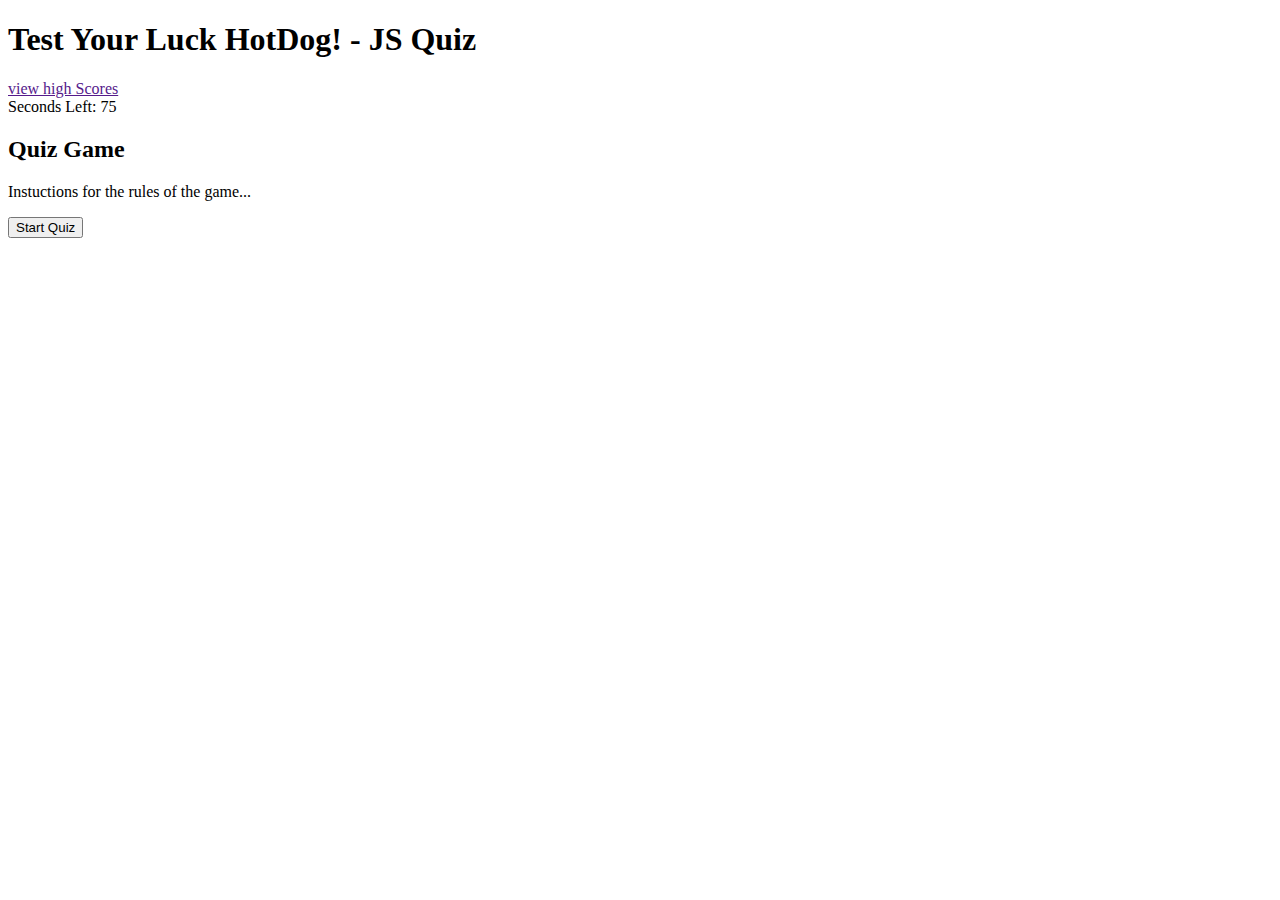
==== index.html @ 36e51d0a "made files and folders,build stuctures" ====
<!DOCTYPE html>
<html lang="en">
<head>
    <meta charset="UTF-8">
    <meta http-equiv="X-UA-Compatible" content="IE=edge">
    <meta name="viewport" content="width=device-width, initial-scale=1.0">
    <title>Home Pages - Quiz Game for JS logic</title>
</head>
<body>
    <h1>Test Your Luck HotDog! - JS  Quiz</h1>
    <section class=""Highscores">
        <a href=""highscores.html"> view high Scores </a>
    </section>
    <section class="timer">
    
    Seconds Left: <span id="seconds">75</span>
    <section>
    <main id="quiz-container">

        <!-- Phase 1 showing landing page with instuctions and start button-->
        <section id=""welcome-screen">
        <h2>Quiz Game</h2>
        <p>Instuctions for the rules of the game...</p>
        <button id="start">Start Quiz</button>
    </section>

        <!-- Phase 2 show each question with each possible responces as buttons-->
        <section id="quiz-questions">
            
        </section>
        <!-- Phase 3 end game screen, show "Quiz Complete!", show final score (seconds remaining), input box
        for initals and to submit score to highscores-->

    </main>
    <script src="./assets/javascript/quiz-quest.js"></script>
    <script src="./assets/javascript/index.js"></script>

    
</body>
</html>
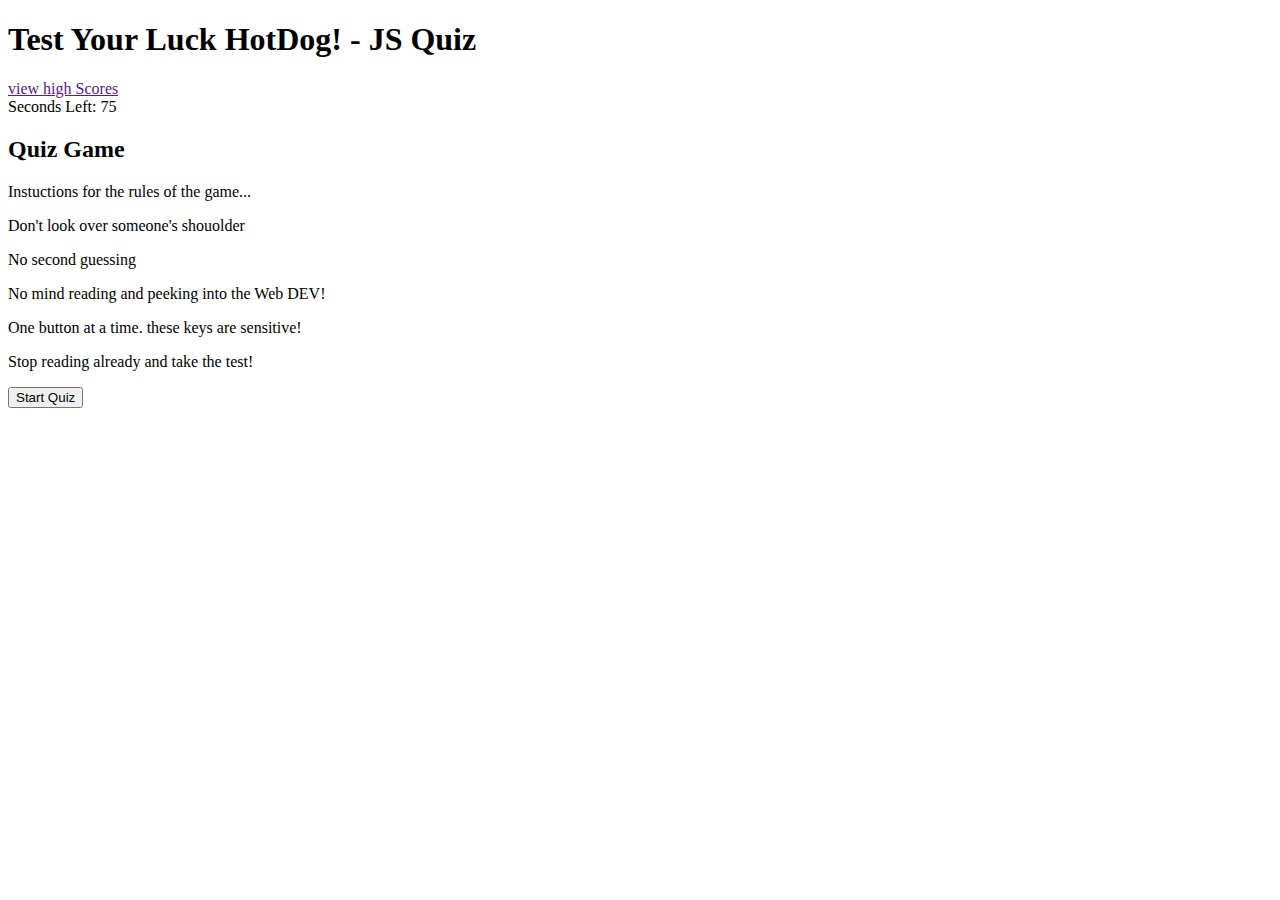
==== commit c85f299f: "fixing file structure" ====
--- a/index.html
+++ b/index.html
@@ -21,6 +21,12 @@
         <section id=""welcome-screen">
         <h2>Quiz Game</h2>
         <p>Instuctions for the rules of the game...</p>
+        <p>Don't look over someone's shouolder</p>
+        <p>No second guessing</p>
+        <p>No mind reading and peeking into the Web DEV!</p>
+        <p>One button at a time. these keys are sensitive!</p>
+        <p>Stop reading already and take the test!</p>
+        
         <button id="start">Start Quiz</button>
     </section>
 
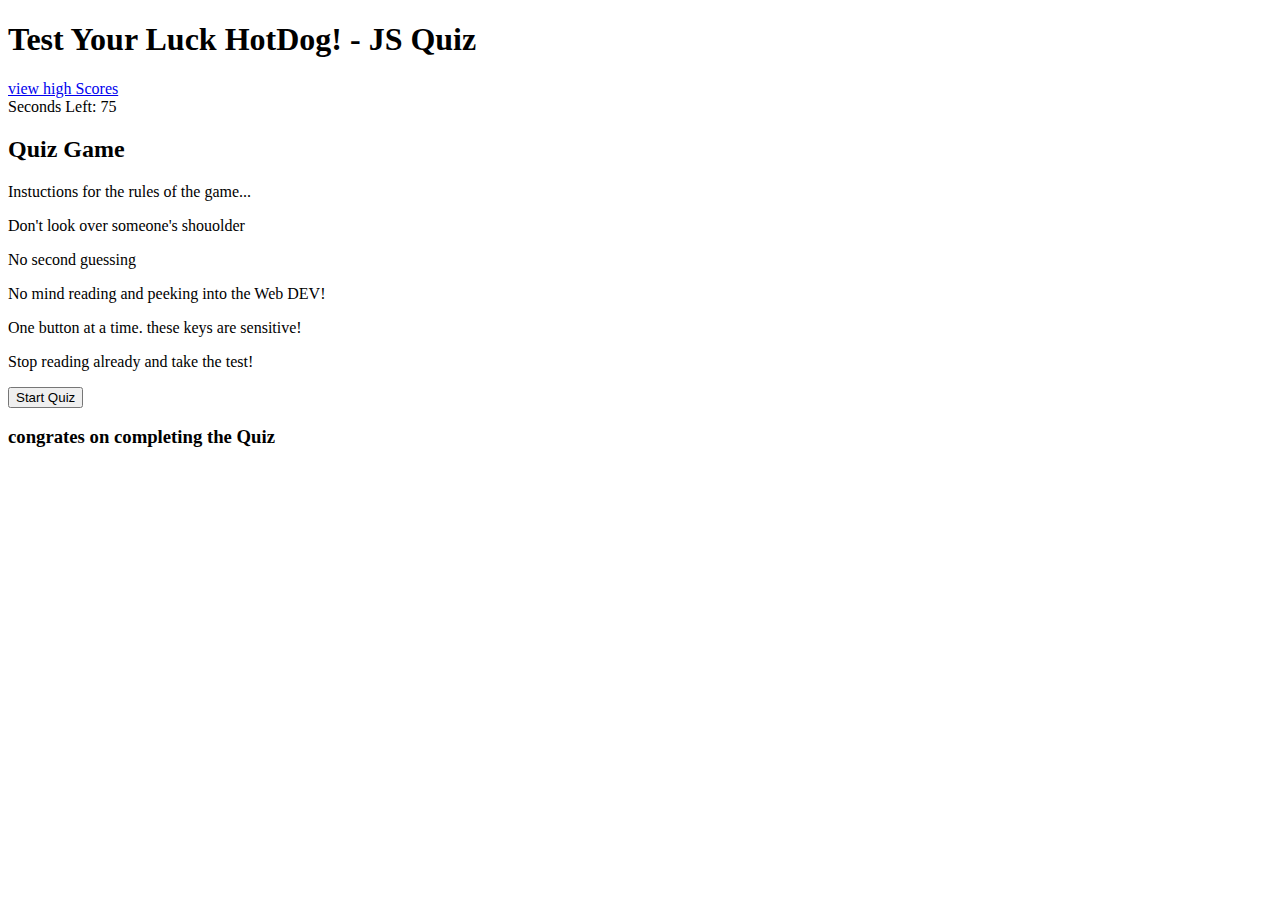
==== commit 08647953: "correcting file structure and end page with high score list" ====
--- a/index.html
+++ b/index.html
@@ -8,8 +8,8 @@
 </head>
 <body>
     <h1>Test Your Luck HotDog! - JS  Quiz</h1>
-    <section class=""Highscores">
-        <a href=""highscores.html"> view high Scores </a>
+    <section class="Highscores">
+        <a href="highscores.html"> view high Scores </a>
     </section>
     <section class="timer">
     
@@ -18,7 +18,7 @@
     <main id="quiz-container">
 
         <!-- Phase 1 showing landing page with instuctions and start button-->
-        <section id=""welcome-screen">
+        <section id="welcome-screen">
         <h2>Quiz Game</h2>
         <p>Instuctions for the rules of the game...</p>
         <p>Don't look over someone's shouolder</p>
@@ -36,6 +36,9 @@
         </section>
         <!-- Phase 3 end game screen, show "Quiz Complete!", show final score (seconds remaining), input box
         for initals and to submit score to highscores-->
+        <h3>congrates on completing the Quiz</h3>
+        
+
 
     </main>
     <script src="./assets/javascript/quiz-quest.js"></script>
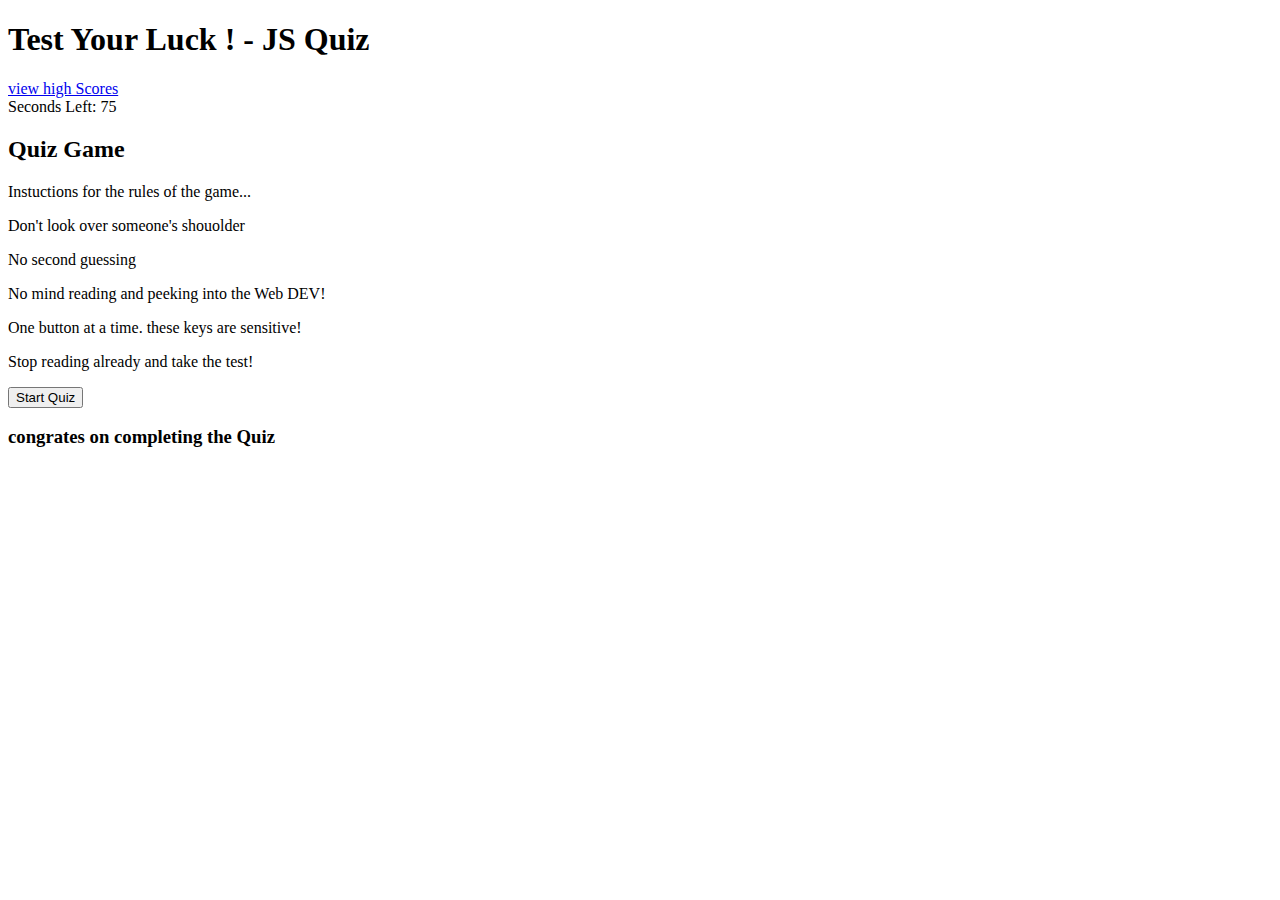
==== commit edde83eb: "fixing timer issues" ====
--- a/index.html
+++ b/index.html
@@ -7,7 +7,11 @@
     <title>Home Pages - Quiz Game for JS logic</title>
 </head>
 <body>
-    <h1>Test Your Luck HotDog! - JS  Quiz</h1>
+    
+
+
+
+    <h1>Test Your Luck ! - JS  Quiz</h1>
     <section class="Highscores">
         <a href="highscores.html"> view high Scores </a>
     </section>
@@ -37,7 +41,7 @@
         <!-- Phase 3 end game screen, show "Quiz Complete!", show final score (seconds remaining), input box
         for initals and to submit score to highscores-->
         <h3>congrates on completing the Quiz</h3>
-        
+
 
 
     </main>
@@ -46,4 +50,5 @@
 
     
 </body>
+
 </html>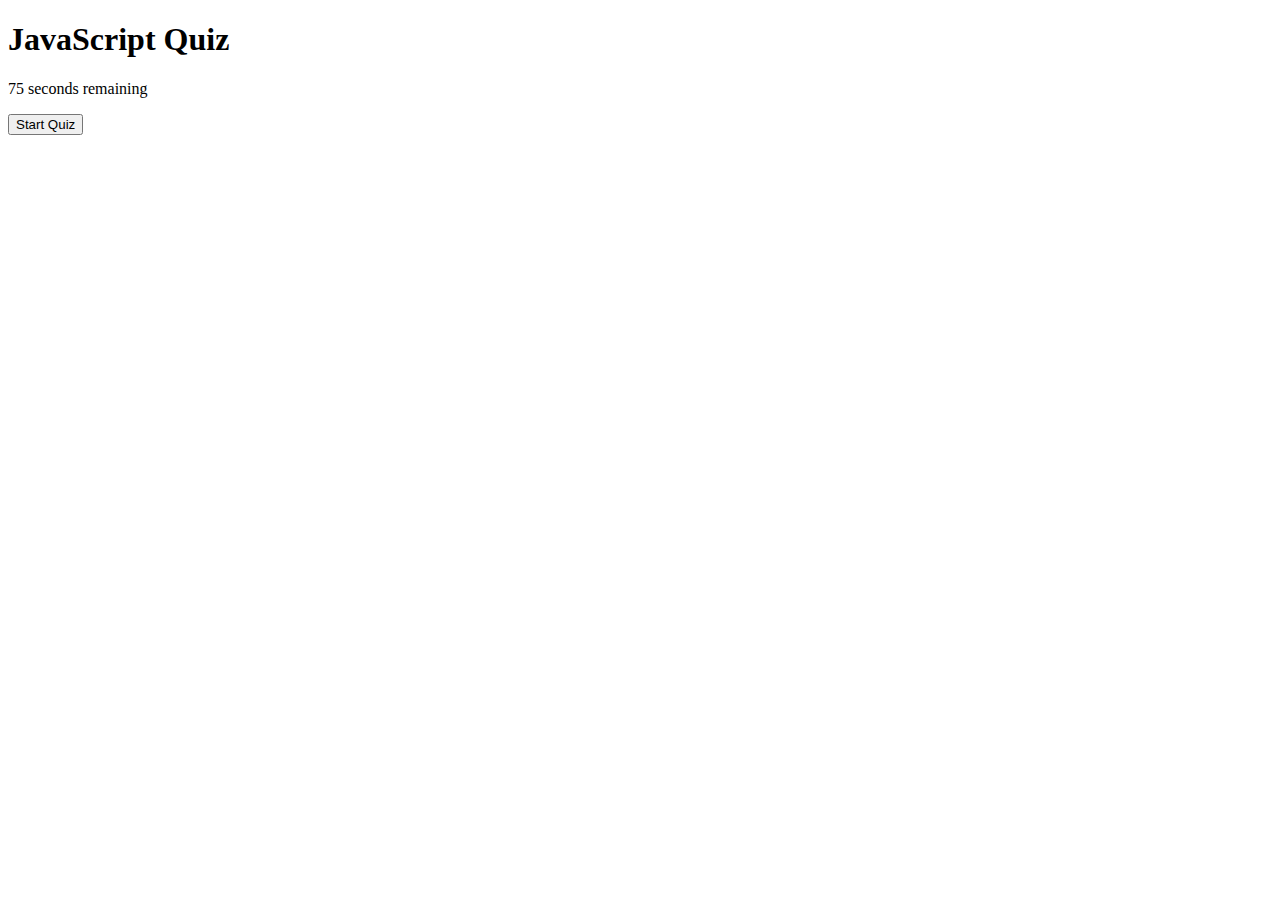
==== commit 1169304c: "finished syntax" ====
--- a/index.html
+++ b/index.html
@@ -2,53 +2,28 @@
 <html lang="en">
 <head>
     <meta charset="UTF-8">
-    <meta http-equiv="X-UA-Compatible" content="IE=edge">
     <meta name="viewport" content="width=device-width, initial-scale=1.0">
-    <title>Home Pages - Quiz Game for JS logic</title>
+    <link rel="stylesheet" href="assets/css/styles.css">
+    <script src="https://ajax.googleapis.com/ajax/libs/jquery/3.6.4/jquery.min.js"></script>
+    <title>JavaScript Quiz</title>
 </head>
 <body>
-    
-
-
-
-    <h1>Test Your Luck ! - JS  Quiz</h1>
-    <section class="Highscores">
-        <a href="highscores.html"> view high Scores </a>
-    </section>
-    <section class="timer">
-    
-    Seconds Left: <span id="seconds">75</span>
-    <section>
-    <main id="quiz-container">
-
-        <!-- Phase 1 showing landing page with instuctions and start button-->
-        <section id="welcome-screen">
-        <h2>Quiz Game</h2>
-        <p>Instuctions for the rules of the game...</p>
-        <p>Don't look over someone's shouolder</p>
-        <p>No second guessing</p>
-        <p>No mind reading and peeking into the Web DEV!</p>
-        <p>One button at a time. these keys are sensitive!</p>
-        <p>Stop reading already and take the test!</p>
-        
-        <button id="start">Start Quiz</button>
-    </section>
-
-        <!-- Phase 2 show each question with each possible responces as buttons-->
-        <section id="quiz-questions">
-            
-        </section>
-        <!-- Phase 3 end game screen, show "Quiz Complete!", show final score (seconds remaining), input box
-        for initals and to submit score to highscores-->
-        <h3>congrates on completing the Quiz</h3>
-
-
-
-    </main>
-    <script src="./assets/javascript/quiz-quest.js"></script>
-    <script src="./assets/javascript/index.js"></script>
-
-    
+    <h1>JavaScript Quiz</h1>
+    <div id="question-container">
+      <p id="question-text"></p>
+      <div id="choices"></div>
+    </div>
+    <div id="timer-container">
+      <p id="seconds">75 seconds remaining</p>
+    </div>
+    <div id="choice-container">
+      <ul id="choice-list"></ul>
+    </div>
+    <button id="start-btn">Start Quiz</button>
+    <div id="submit">
+        <input type="text" id="initials" placeholder="Enter your initials">
+        <button id="submit-btn">Submit</button>
+    </div>
+  <script type="text/JavaScript" src="/assets/javascript/index.js"></script>
 </body>
-
-</html>+</html>
--- a/assets/css/styles.css
+++ b/assets/css/styles.css
@@ -0,0 +1,13 @@
+
+/* need to work on styles */
+/* seperate page for high scores? */
+/* creat functional button for this*/
+#submit{
+    display: none;
+}
+.highscores {
+    float:left;
+}
+.timer {
+    float: right;
+}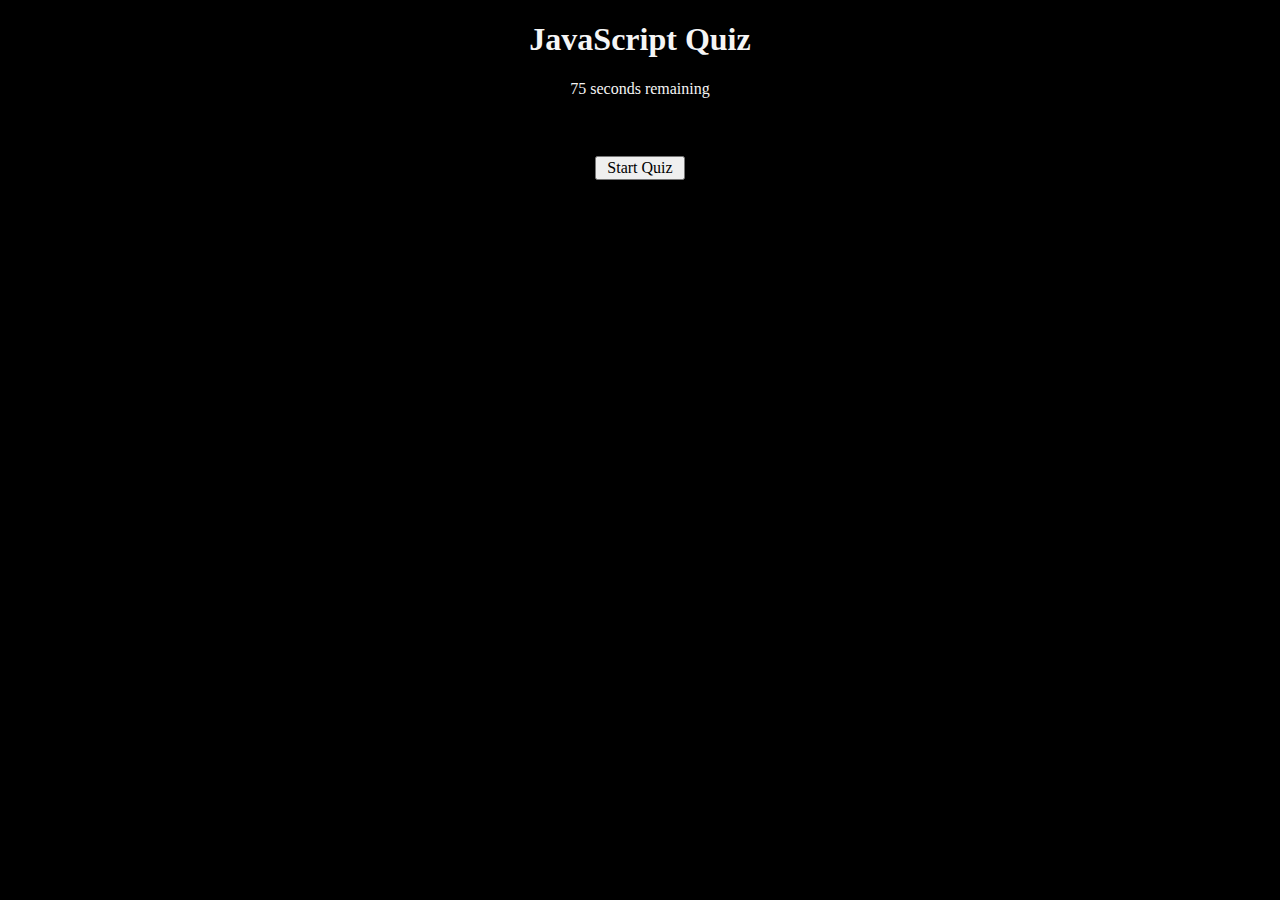
==== commit 578bff73: "fin" ====
--- a/index.html
+++ b/index.html
@@ -3,6 +3,7 @@
 <head>
     <meta charset="UTF-8">
     <meta name="viewport" content="width=device-width, initial-scale=1.0">
+    <link rel="stylesheet" href="assets/css/reset.css">
     <link rel="stylesheet" href="assets/css/styles.css">
     <script src="https://ajax.googleapis.com/ajax/libs/jquery/3.6.4/jquery.min.js"></script>
     <title>JavaScript Quiz</title>
--- a/assets/css/styles.css
+++ b/assets/css/styles.css
@@ -1,8 +1,22 @@
+body {
+    color: whitesmoke;
+    background-color: black;
+    text-align: center;
+}
+.centered-ol {
+    list-style: none;
+    padding: 0;
+    text-align: center; 
+  }
 
-/* need to work on styles */
-/* seperate page for high scores? */
-/* creat functional button for this*/
-#submit{
+  .centered-ol li {
+    display: flex; 
+    justify-content: center; 
+    align-items: center;
+    margin: 10px 0;
+  }
+
+#submit {
     display: none;
 }
 .highscores {
@@ -10,4 +24,16 @@
 }
 .timer {
     float: right;
+}
+#choice-container {
+    display: flex;
+    justify-content: center;
+    align-items: center;
+    margin: 10px 0;
+}
+#choice-list {
+    padding-left: 0
+}
+button {
+    min-width: 7vw;
 }